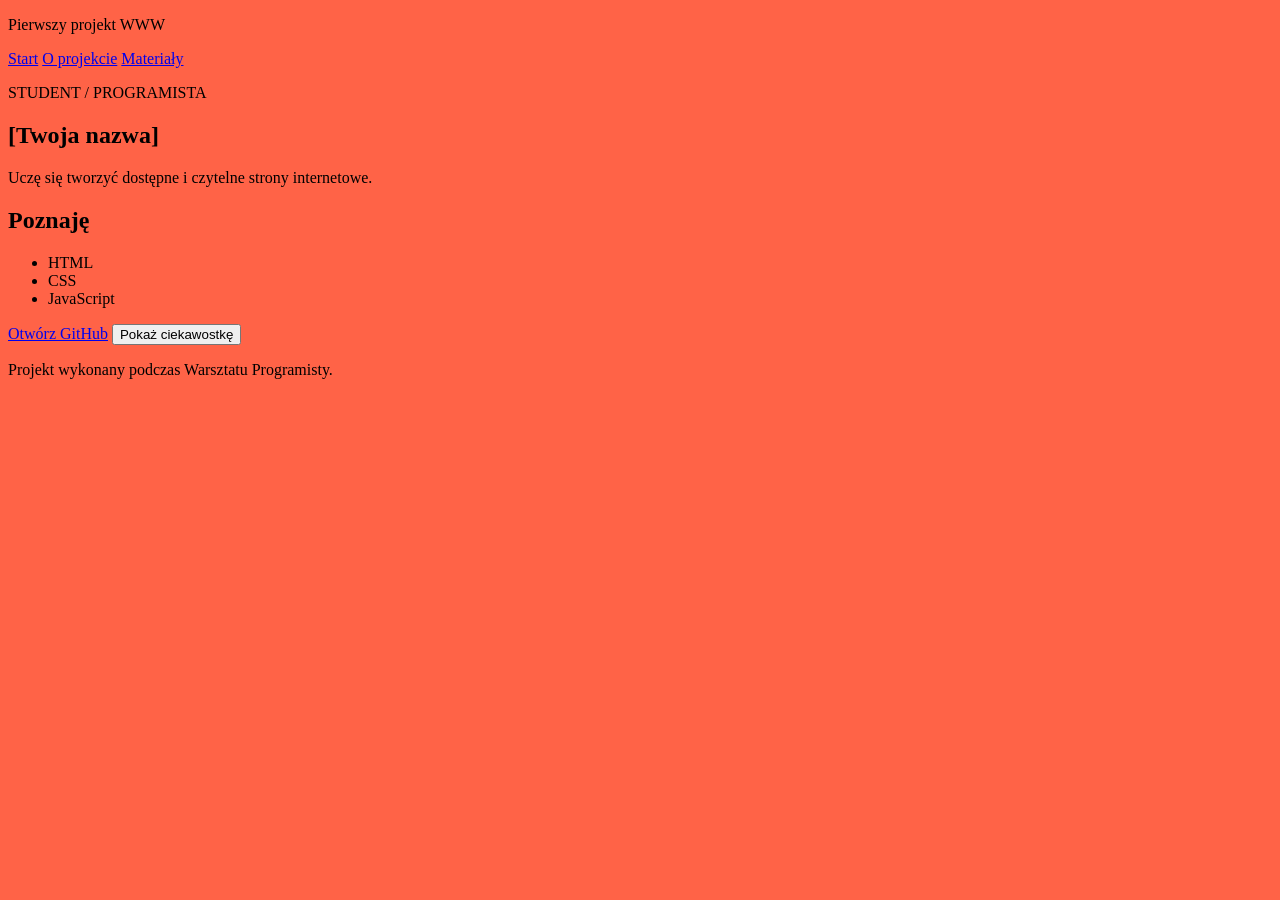
==== htmlcssjs/index.html @ 98561a1f "drugi raz" ====
<!doctype html>
<html lang="pl">
<head>
  <meta charset="utf-8">
  <meta name="viewport" content="width=device-width, initial-scale=1">
  <title>Wizytówka programisty</title>
  <link rel="stylesheet" href="style.css">

</head>
<body>
  <header>
  <p>Pierwszy projekt WWW</p>
  <nav aria-label="Główna nawigacja">
    <a href="index.html">Start</a>
    <a href="about.html">O projekcie</a>
    <a href="resources.html">Materiały</a>
  </nav>
</header>

<main>
  <article class="card">
    <p class="eyebrow">STUDENT / PROGRAMISTA</p>
    <h1>[Twoja nazwa]</h1>
    <p id="bio">Uczę się tworzyć dostępne i czytelne strony internetowe.</p>

    <section aria-labelledby="skills-title">
      <h2 id="skills-title">Poznaję</h2>
      <ul>
        <li>HTML</li>
        <li>CSS</li>
        <li>JavaScript</li>
      </ul>
    </section>

    <a href="https://github.com/">Otwórz GitHub</a>
    <button id="fact-button" type="button">Pokaż ciekawostkę</button>
  </article>
</main>

<footer>
  <p>Projekt wykonany podczas Warsztatu Programisty.</p>
</footer>
</body>
</html>
---- htmlcssjs/style.css ----
body {
  background: tomato;
}
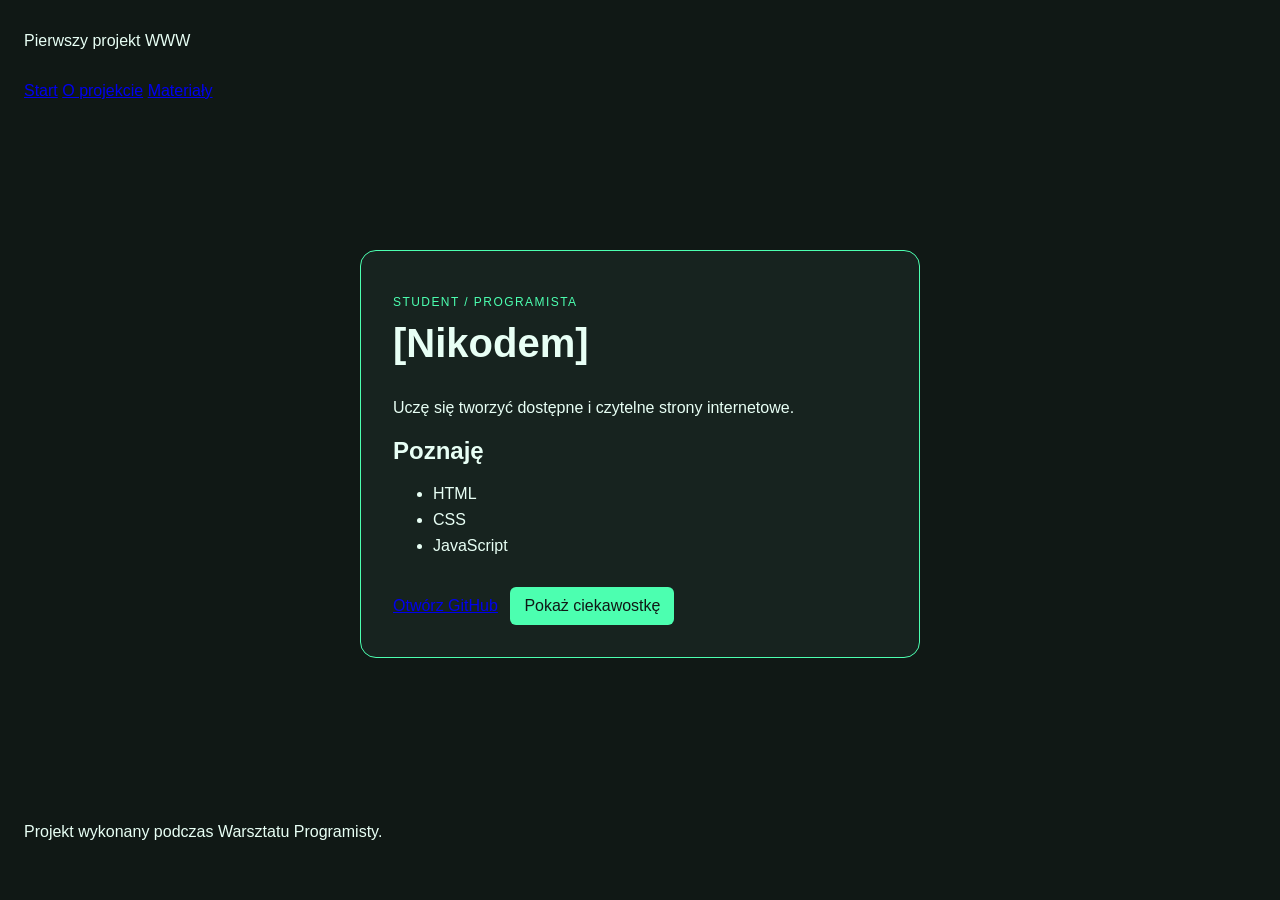
==== commit 912a990c: "dokonczylem mini-cwiczenia" ====
--- a/htmlcssjs/index.html
+++ b/htmlcssjs/index.html
@@ -20,7 +20,7 @@
 <main>
   <article class="card">
     <p class="eyebrow">STUDENT / PROGRAMISTA</p>
-    <h1>[Twoja nazwa]</h1>
+    <h1>[Nikodem]</h1>
     <p id="bio">Uczę się tworzyć dostępne i czytelne strony internetowe.</p>
 
     <section aria-labelledby="skills-title">
@@ -33,12 +33,14 @@
     </section>
 
     <a href="https://github.com/">Otwórz GitHub</a>
-    <button id="fact-button" type="button">Pokaż ciekawostkę</button>
+    <button id="fact-button" class="fact-button" type="button">Pokaż ciekawostkę</button>
   </article>
 </main>
 
 <footer>
   <p>Projekt wykonany podczas Warsztatu Programisty.</p>
 </footer>
+  <script src="script.js"></script>
+
 </body>
 </html>
--- a/htmlcssjs/style.css
+++ b/htmlcssjs/style.css
@@ -1,3 +1,68 @@
+* {
+  box-sizing: border-box;
+}
+
 body {
-  background: tomato;
+  margin: 0; /* Usuwa domyślny margines przeglądarki. */
+  min-height: 100vh; /* Zapewnia wysokość co najmniej całego okna. */
+  font-family: Arial, sans-serif; /* Ustawia krój pisma z zapasem. */
+  color: #e8fff5; /* Ustawia podstawowy kolor tekstu. */
+  background: #101815; /* Ustawia tło całej strony. */
+}
+
+header,
+footer {
+  padding: 16px 24px; /* Dodaje przestrzeń wewnątrz nagłówka i stopki. */
+}
+
+main {
+  min-height: 75vh; /* Rezerwuje większość wysokości okna na treść. */
+  display: grid; /* Włącza układ Grid. */
+  place-items: center; /* Wyśrodkowuje zawartość w obu osiach. */
+  padding: 24px; /* Odsuwa treść od krawędzi. */
+}
+/* Główny kontener wizytówki. */
+.card {
+  width: min(100%, 560px); /* Szerokość elastyczna, maksymalnie 560 px. */
+  padding: 32px; /* Wewnętrzny odstęp od krawędzi karty. */
+  border: 1px solid #4cffb0; /* Zielone obramowanie karty. */
+  border-radius: 16px; /* Zaokrągla narożniki. */
+  background: #17231f; /* Odróżnia kartę od tła strony. */
+}
+
+/* Mała etykieta nad głównym nagłówkiem. */
+.eyebrow {
+  color: #4cffb0; /* Kolor akcentu. */
+  font-size: 12px; /* Zmniejsza tekst etykiety. */
+  letter-spacing: 0.12em; /* Zwiększa odstępy między literami. */
+}
+
+/* Główny nagłówek strony. */
+h1 {
+  margin-top: 8px; /* Zmniejsza odstęp nad nagłówkiem. */
+  font-size: 40px; /* Powiększa najważniejszy tekst. */
+}
+
+/* Elementy każdej listy. */
+li {
+  margin-block: 8px; /* Dodaje pionowy odstęp między elementami. */
+}
+
+/* Wspólne ustawienia linku i przycisku. */
+a,
+button {
+  display: inline-block; /* Pozwala stosować marginesy jak dla pudełka. */
+  margin-top: 16px; /* Oddziela kontrolki od treści powyżej. */
+}
+
+/* Wygląd przycisku interakcji. */
+button {
+  margin-left: 8px; /* Oddziela przycisk od linku. */
+  padding: 10px 14px; /* Powiększa obszar przycisku. */
+  border: 0; /* Usuwa domyślne obramowanie. */
+  border-radius: 6px; /* Zaokrągla narożniki przycisku. */
+  font: inherit; /* Dziedziczy krój pisma ze strony. */
+  color: #101815; /* Ustawia ciemny tekst. */
+  background: #4cffb0; /* Ustawia kontrastowe tło. */
+  cursor: pointer; /* Pokazuje kursor dłoni nad przyciskiem. */
 }
